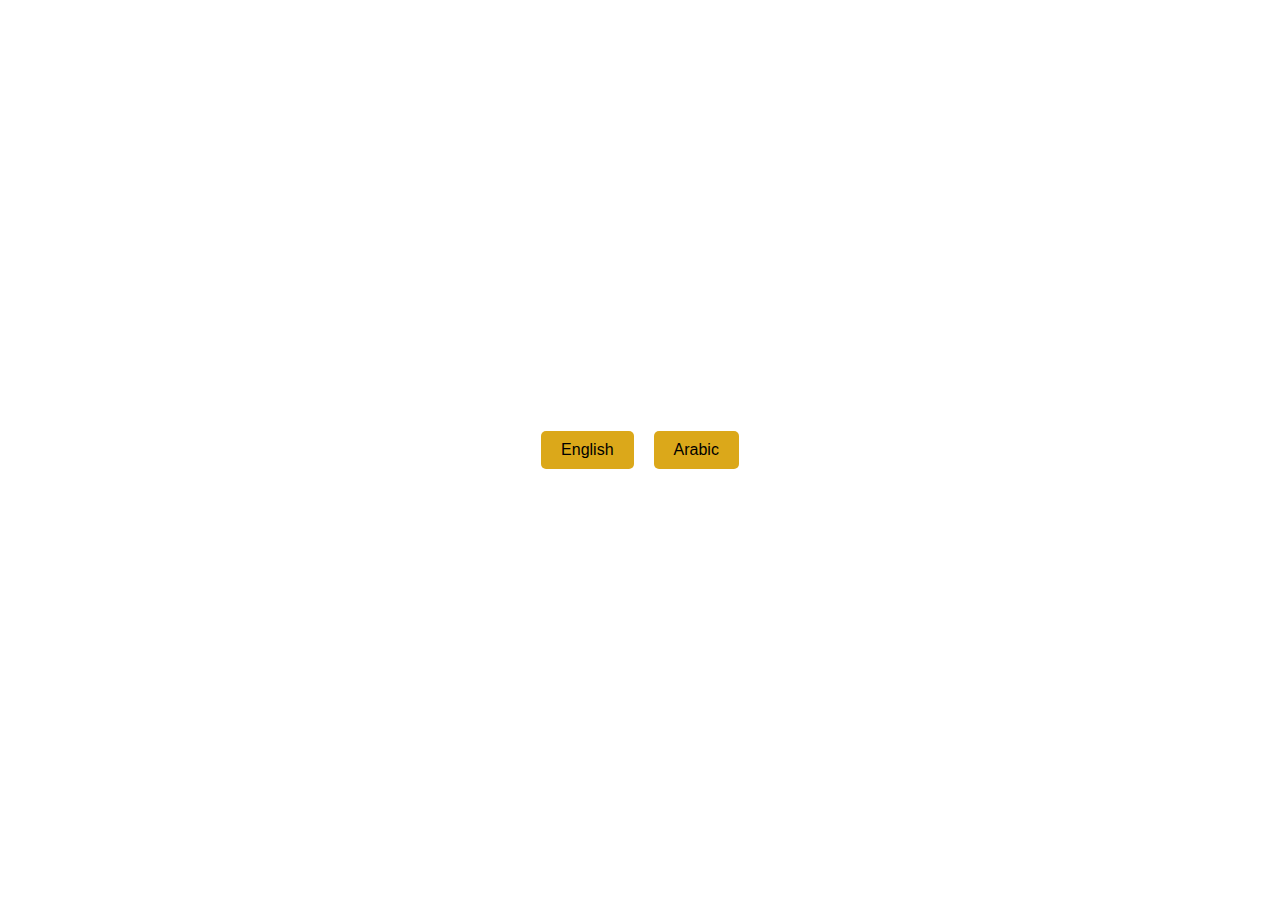
==== index.html @ aad411c7 "update" ====
<html lang="en">
<head>
    <meta charset="UTF-8">
    <meta name="viewport" content="width=device-width, initial-scale=1.0">
    <link rel="stylesheet" href="styles.css">
    <title>Language</title>
</head>
<body style="background-image: url(../background.jpg);">
    
    <button class="button"><a href="index.html">English</a></button>
    <button class="button"><a href="index-ar.html">Arabic</a></button>
</body>
</html>
---- styles.css ----
/* Center the container vertically and horizontally */
body {
    display: flex;
    justify-content: center;
    align-items: center;
    height: 100vh;
    margin: 0;
    background-image: url(../background.jpg);
    background-repeat: no-repeat;
  background-size: cover;
  background-position: center;
  background-attachment: fixed;
}

/* Styles for the container */
.container {
    text-align: center;
}
a{
text-decoration: none;
color: black;
}
/* Styles for the buttons */
.button {
    background-color: #dba81a;
    color: #fff;
    padding: 10px 20px;
    border: none;
    border-radius: 5px;
    cursor: pointer;
    margin: 10px;
    font-size: 16px;
    transition: box-shadow 0.3s; /* Smooth transition for the box-shadow property */
}

/* Shadow effect on hover for buttons */
.button:hover {
    background-color: #dab617;
    box-shadow: 0 4px 6px rgba(0, 0, 0, 0.1); /* Add a shadow on hover */
}
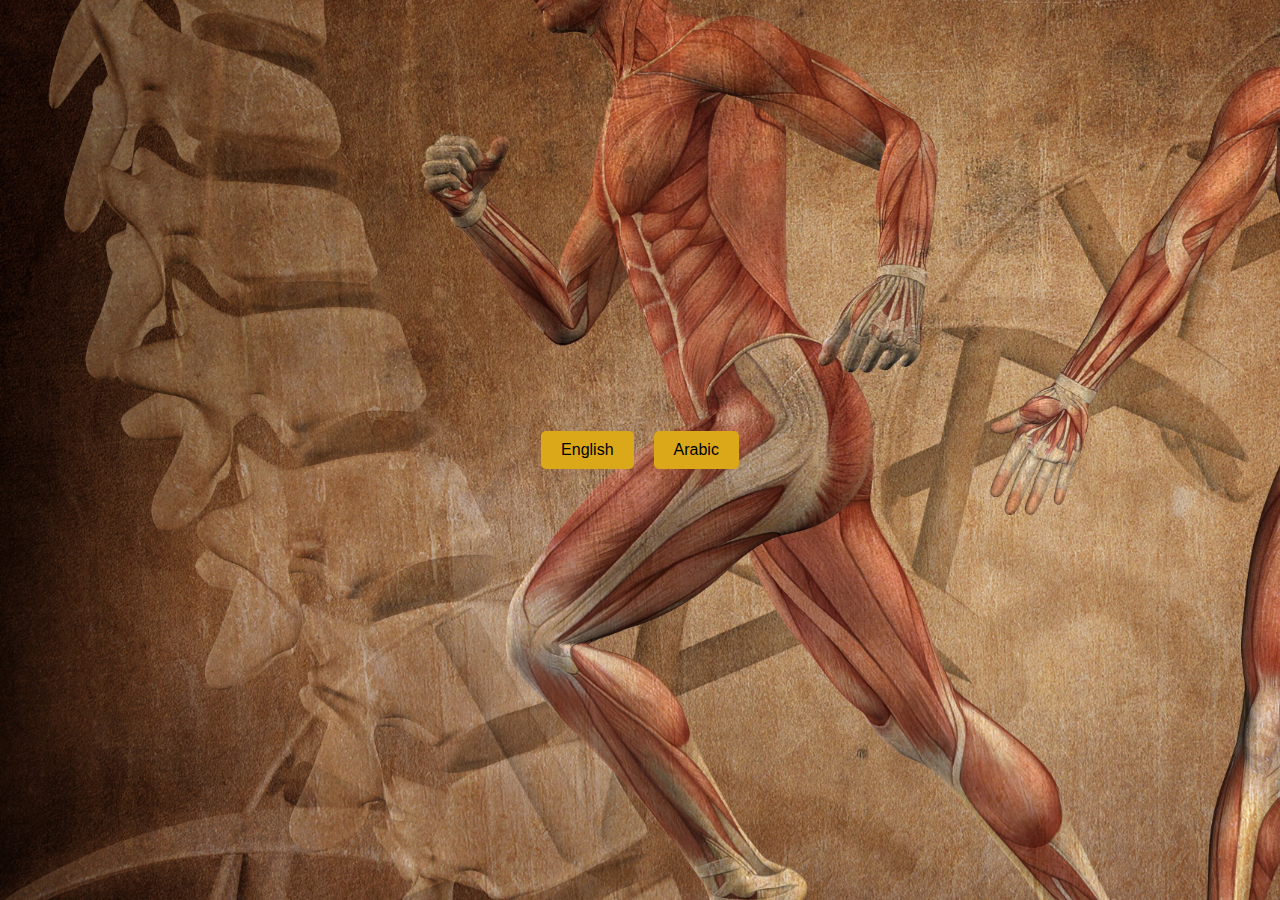
==== commit e4621979: "add new files" ====
--- a/index.html
+++ b/index.html
@@ -7,7 +7,7 @@
 </head>
 <body style="background-image: url(../background.jpg);">
     
-    <button class="button"><a href="index.html">English</a></button>
+    <button class="button"><a href="index-eng.html">English</a></button>
     <button class="button"><a href="index-ar.html">Arabic</a></button>
 </body>
 </html>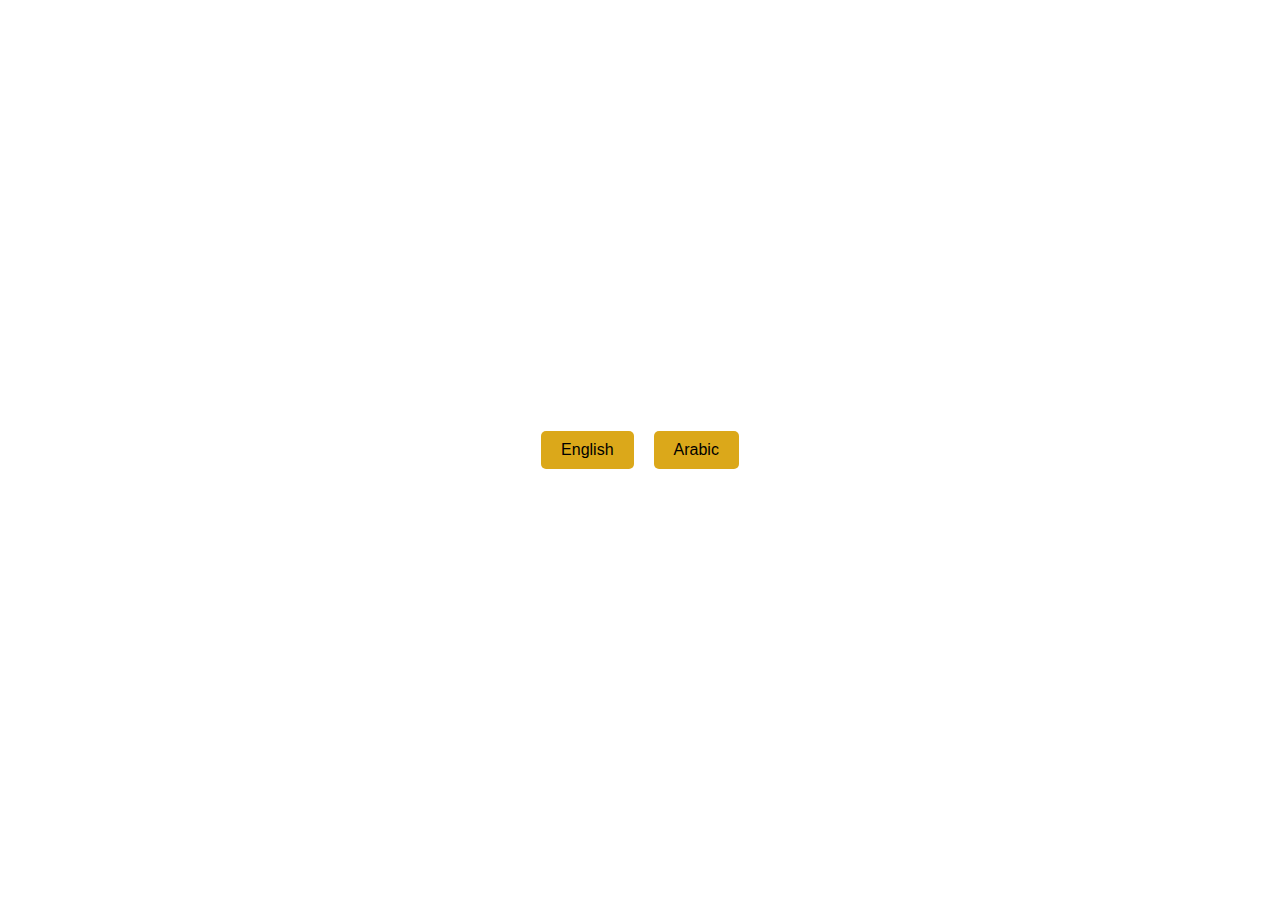
==== commit 81f02834: "update" ====
--- a/index.html
+++ b/index.html
@@ -5,7 +5,7 @@
     <link rel="stylesheet" href="styles.css">
     <title>Language</title>
 </head>
-<body style="background-image: url(../background.jpg);">
+<body style="background-image: url('https://i.ibb.co/MMb7HFw/background.jpg');">
     
     <button class="button"><a href="index-eng.html">English</a></button>
     <button class="button"><a href="index-ar.html">Arabic</a></button>
--- a/styles.css
+++ b/styles.css
@@ -5,7 +5,7 @@
     align-items: center;
     height: 100vh;
     margin: 0;
-    background-image: url(../background.jpg);
+    background-image: url('https://i.ibb.co/MMb7HFw/background.jpg');
     background-repeat: no-repeat;
   background-size: cover;
   background-position: center;
